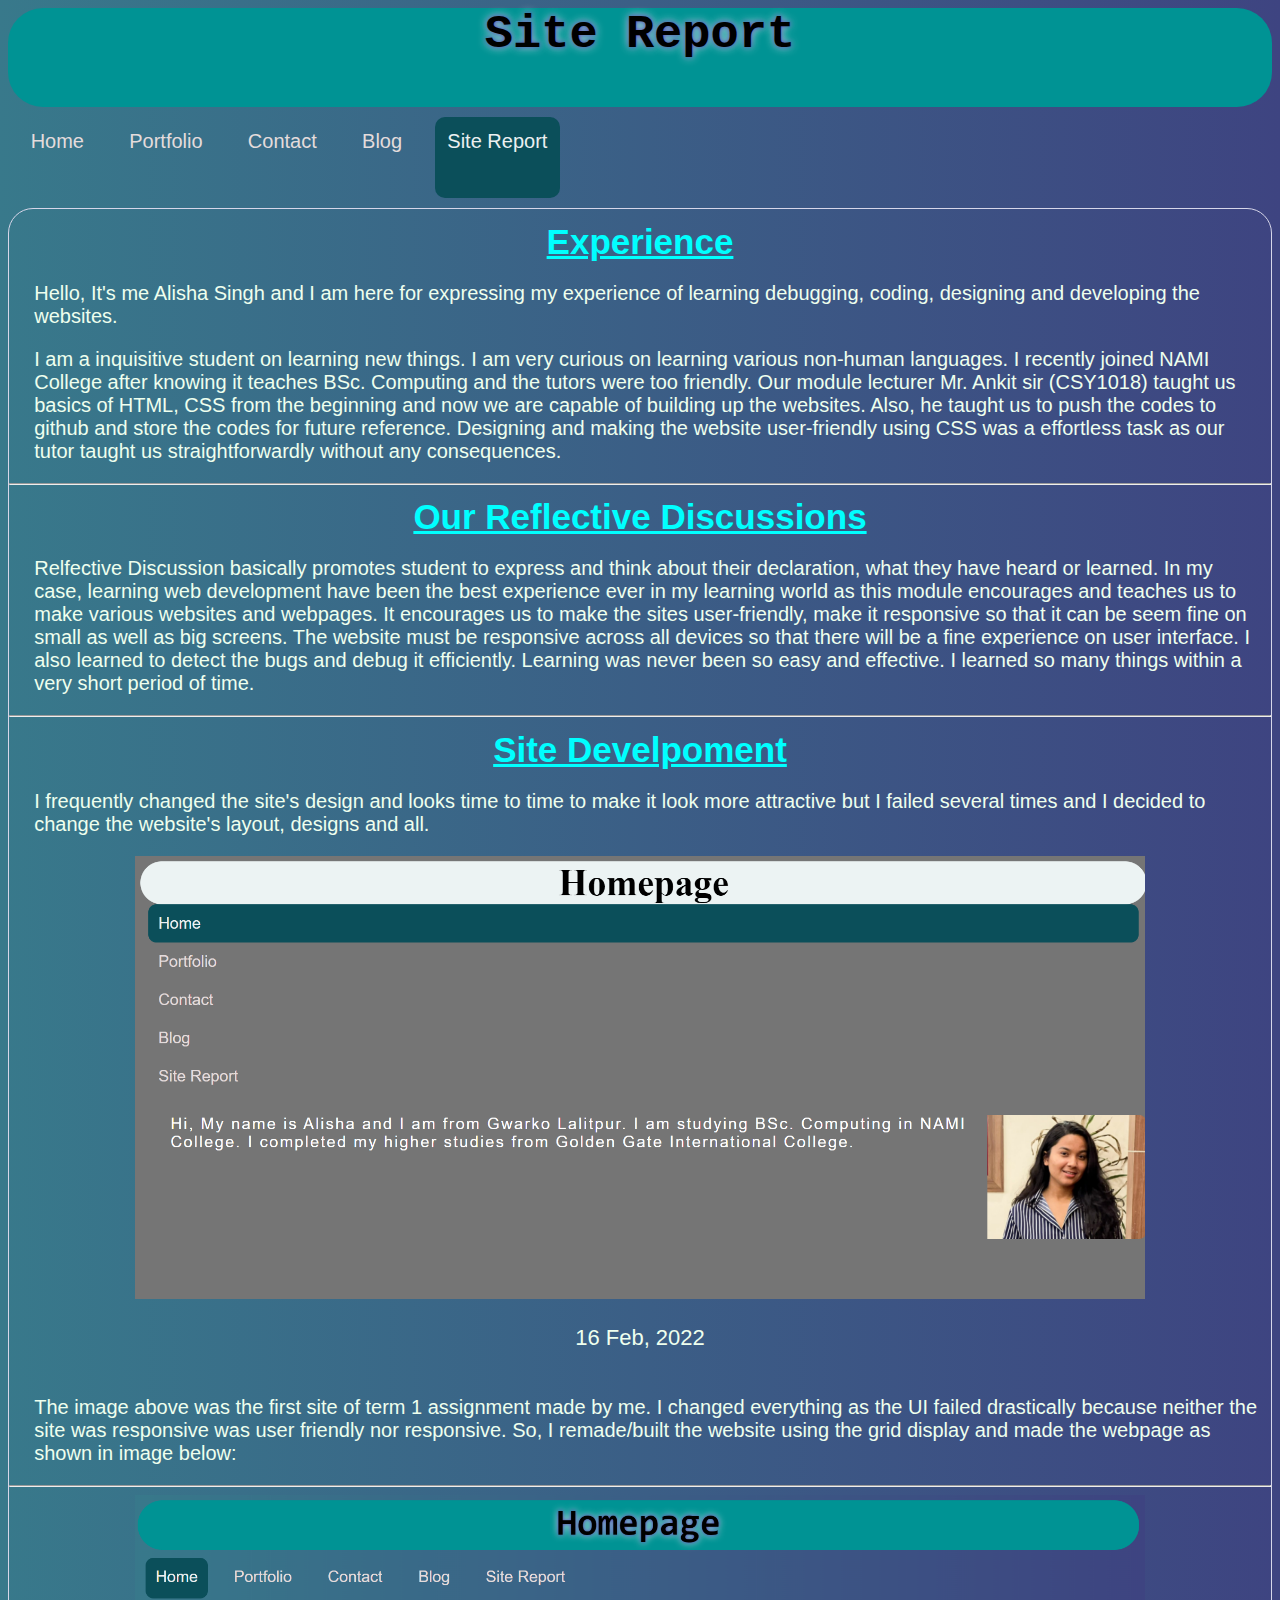
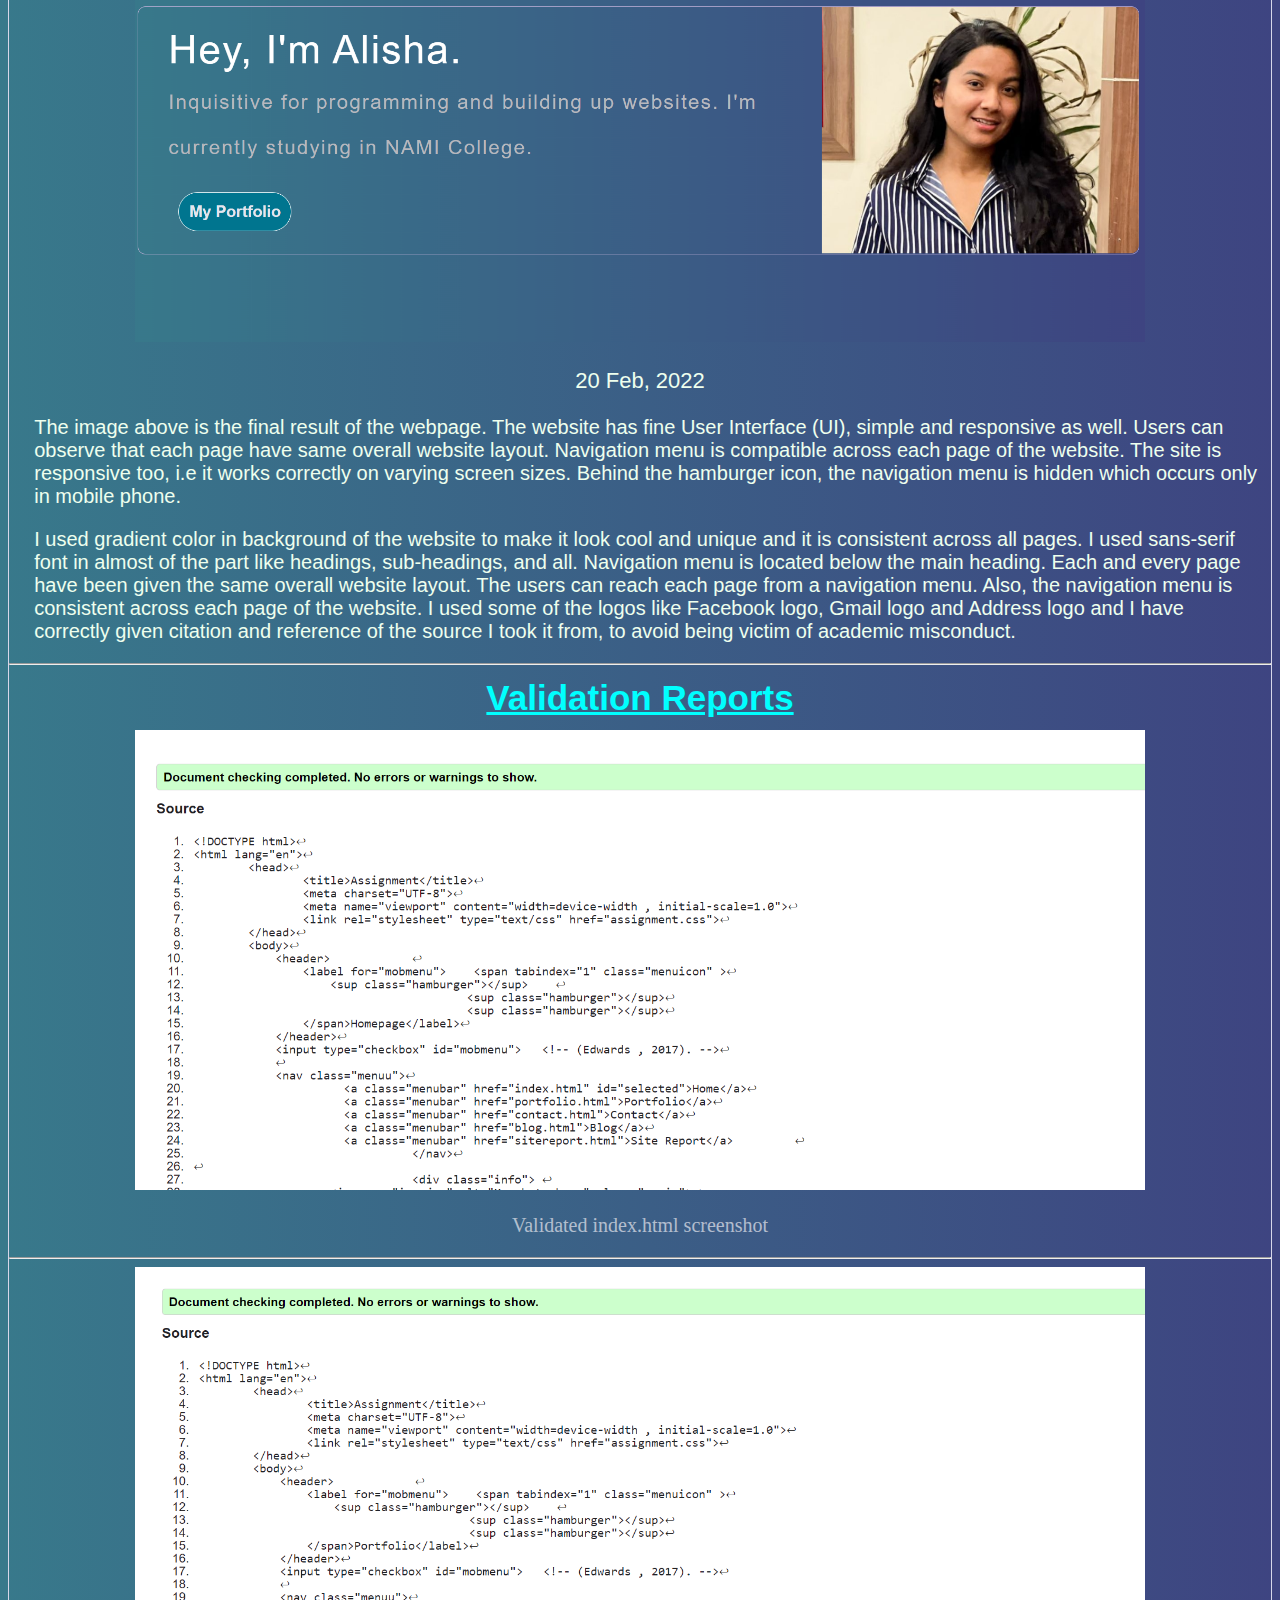
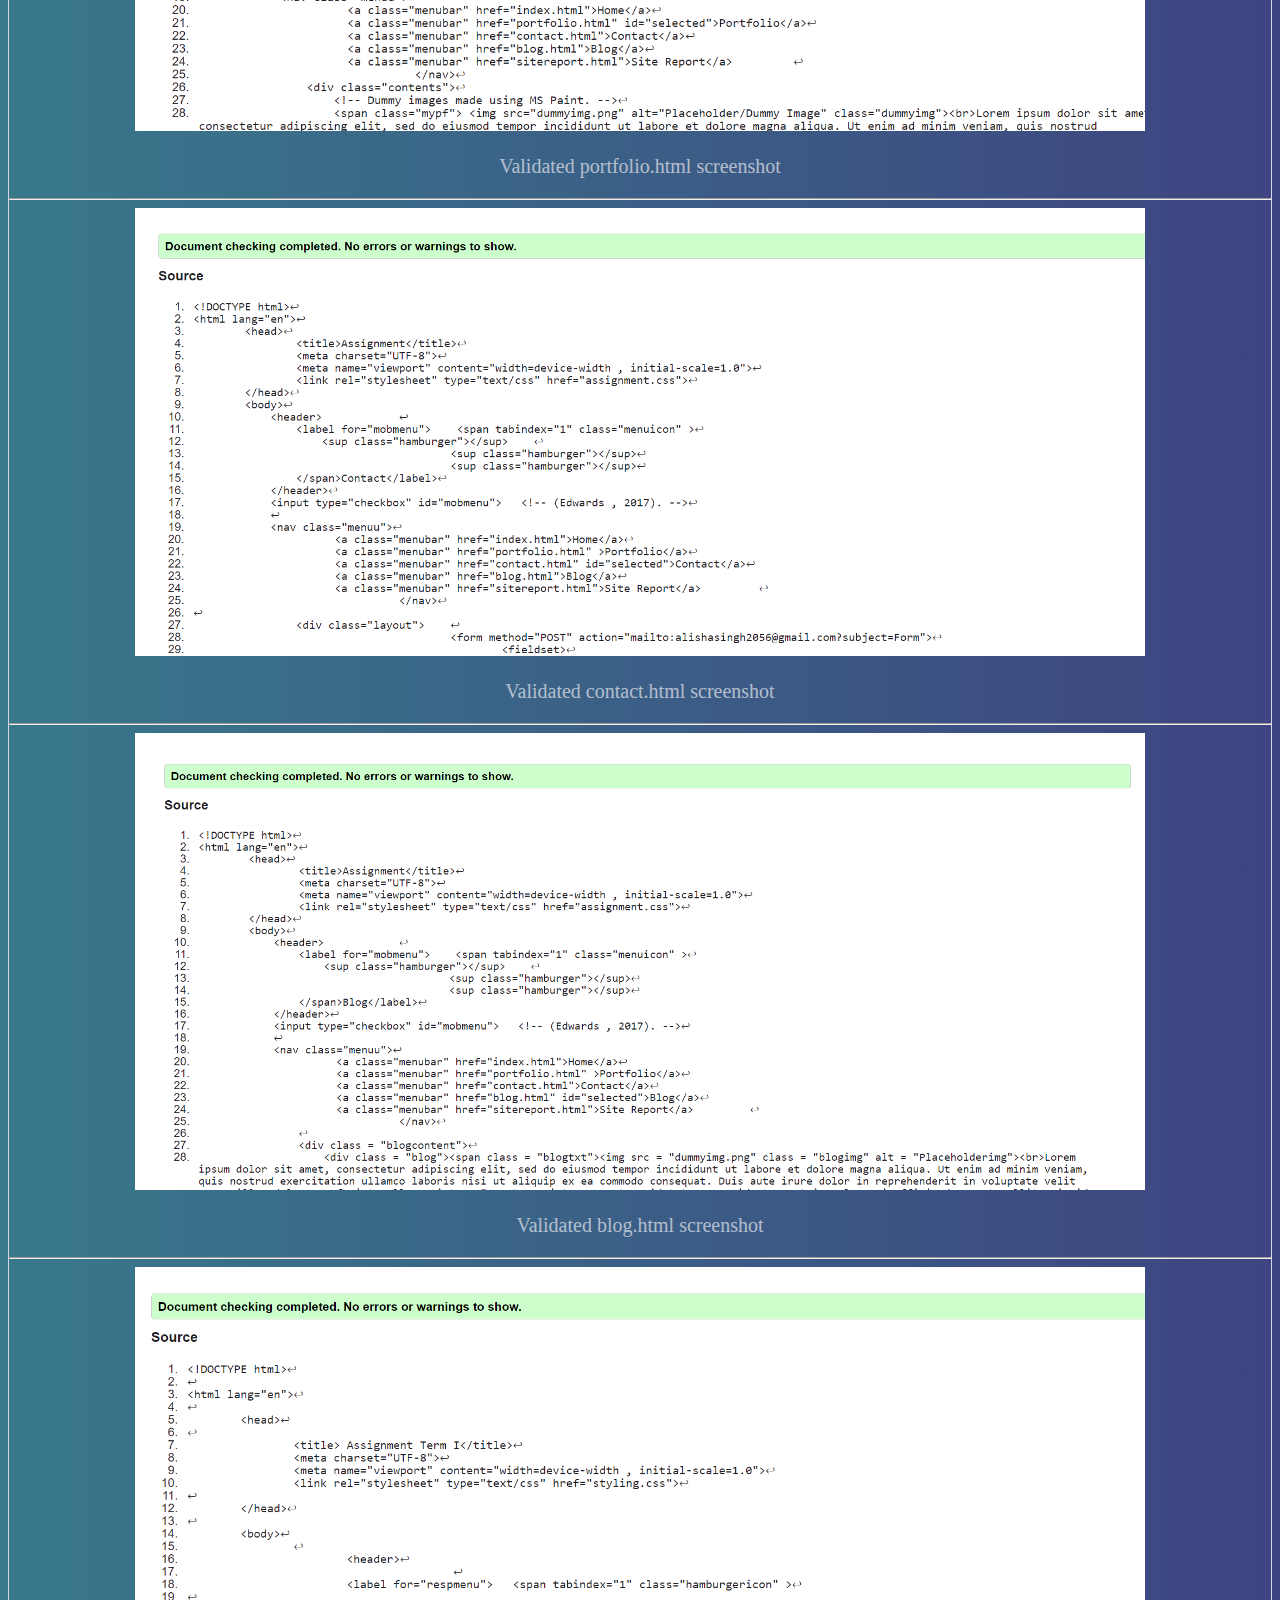
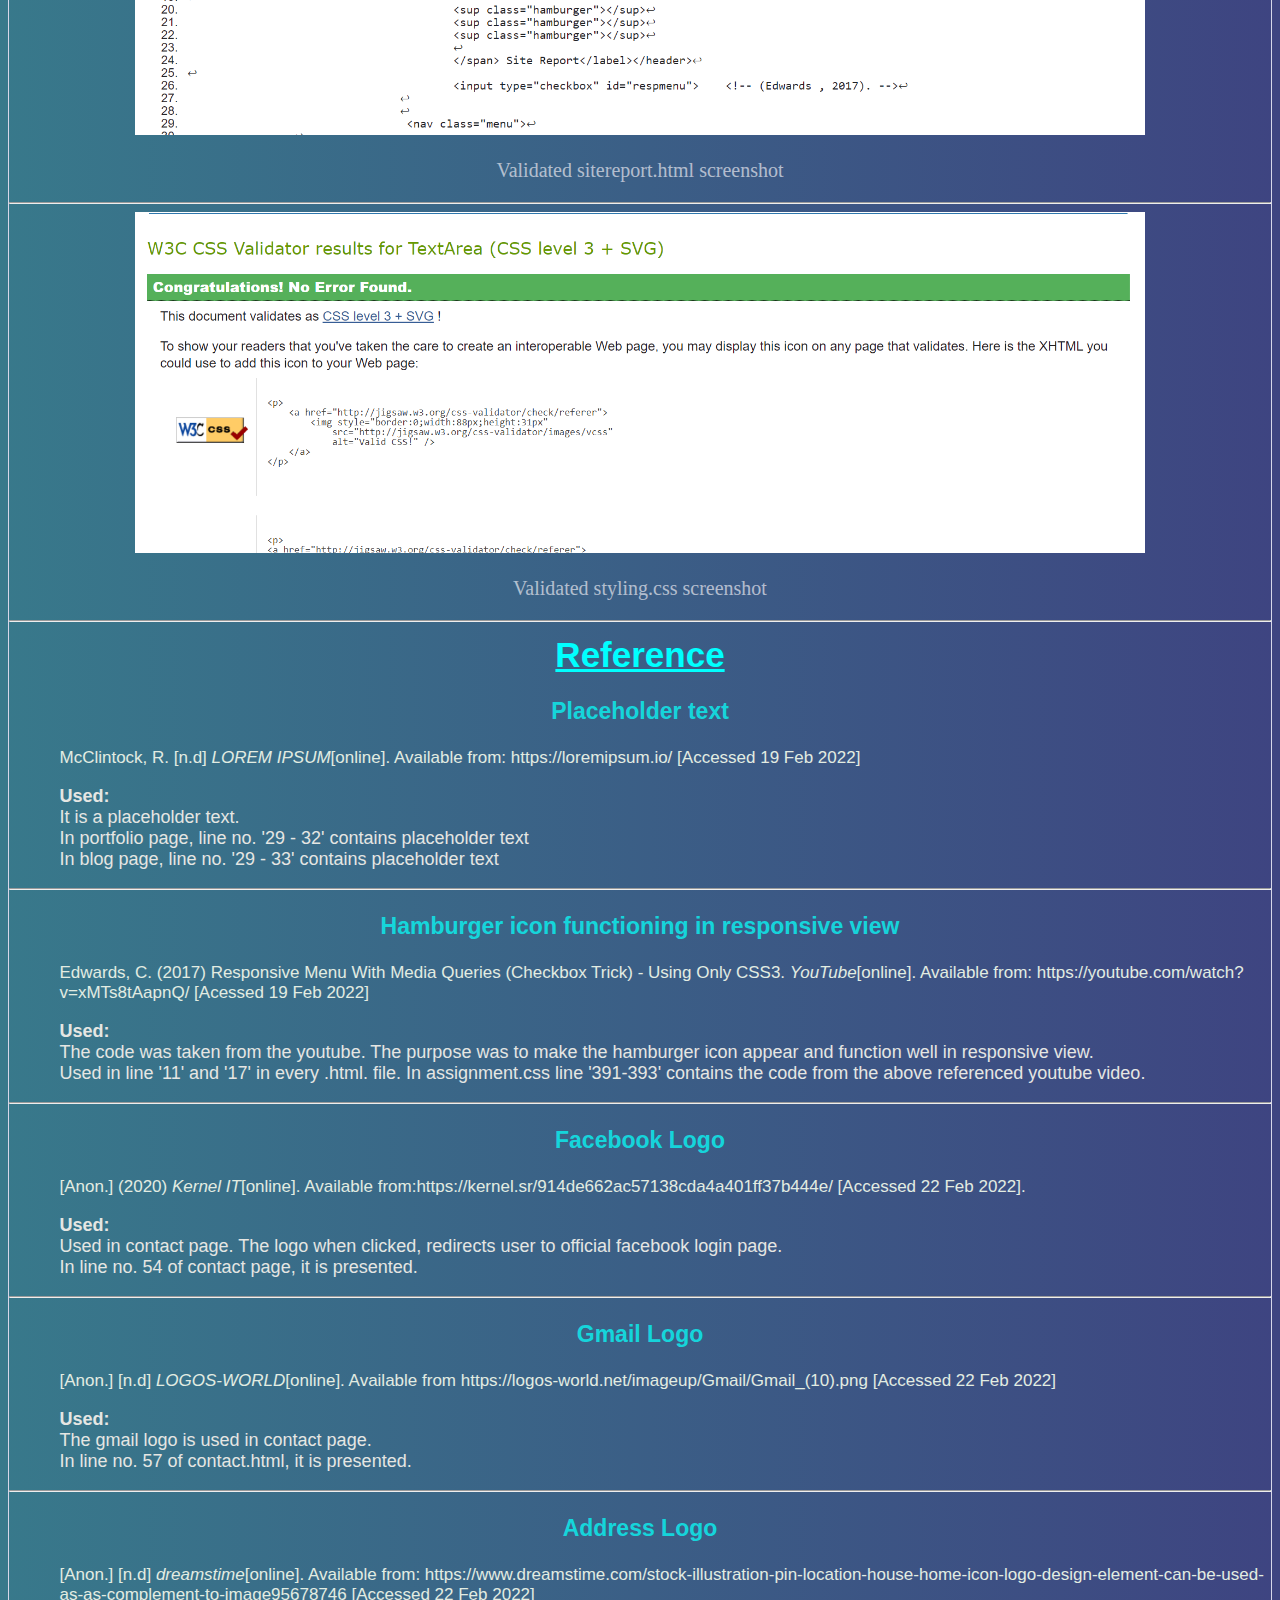
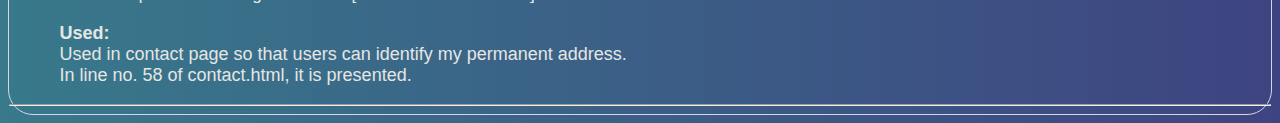
==== sitereport.html @ 72540d9d "Add files via upload" ====
<!DOCTYPE html>
<html lang="en">
	<head>
		<title>Assignment</title>
		<meta charset="UTF-8">
		<meta name="viewport" content="width=device-width , initial-scale=1.0">
		<link rel="stylesheet" type="text/css" href="assignment.css">
	</head>
        <body>
            <header>		
                <label for="mobmenu">	 <span tabindex="1" class="menuicon" >
                    <sup class="hamburger"></sup>    
 					<sup class="hamburger"></sup>
 					<sup class="hamburger"></sup>
                </span>Site Report</label>
            </header>
            <input type="checkbox" id="mobmenu">   <!-- (Edwards , 2017). -->
            
            <nav class="menuu">
                      <a class="menubar" href="index.html">Home</a>
                      <a class="menubar" href="portfolio.html" >Portfolio</a>
                      <a class="menubar" href="contact.html">Contact</a>
                      <a class="menubar" href="blog.html">Blog</a>
                      <a class="menubar" href="sitereport.html" id="selected">Site Report</a>         
				</nav>
                <section class = "siterepsec">

					<h1 class="headings">Experience</h1>
					<p class="paragraph">Hello, It's me Alisha Singh  and I am here for expressing my experience of learning debugging, coding, designing and developing the websites.</p>

					<p class="paragraph"> I am a inquisitive student on learning new things. I am very curious on learning various non-human languages. I recently joined NAMI College after knowing it teaches BSc. Computing and the tutors were too friendly. Our module lecturer Mr. Ankit sir (CSY1018) taught us basics of HTML, CSS from the beginning and now we are capable of building up the websites. Also, he taught us to push the codes to github and store the codes for future reference. Designing and making the website user-friendly using CSS was a effortless task as our tutor taught us straightforwardly without any consequences. </p><hr>

					<h1 class="headings"> Our Reflective Discussions</h1> 
					<p class="paragraph">Relfective Discussion basically promotes student to express and think about their declaration, what they have heard or learned. In my case, learning web development have been the best experience ever in my learning world as this module encourages and teaches us to make various websites and webpages. It encourages us to make the sites user-friendly, make it responsive so that it can be seem fine on small as well as big screens. The website must be responsive across all devices so that there will be a fine experience on user interface. I also learned to detect the bugs and debug it efficiently. Learning was never been so easy and effective. I learned so many things within a very short period of time.
						
					</p><hr>


					<h1 class="headings"> Site Develpoment </h1>
					<p class="paragraph"> I frequently changed the site's design and looks time to time to make it look more attractive but I failed several times and I decided to change the website's layout, designs and all.</p>
						 <img src="assignment.png" alt="My first assignment" class="assignmentimg">
                         <p class = "date"> 16 Feb, 2022 </p>
						 <p class="paragraph"><br> The image above was the first site of term 1 assignment made by me. I changed everything as the UI failed drastically because neither the site was responsive was user friendly nor responsive. So, I remade/built the website using the grid display and made the webpage as shown in image below:
						 </p><hr>
						<img src="currassignment.png" class="assignmentimg" alt="My assignment">
                         <p class = "date"> 20 Feb, 2022 </p>
						 <p class="paragraph">The image above is the final result of the webpage. The website has fine User Interface (UI), simple and responsive as well. Users can observe that each page have same overall website layout. Navigation menu is compatible across each page of the website. The site is responsive too, i.e it works correctly on varying screen sizes. Behind the hamburger icon, the navigation menu is hidden which occurs only in mobile phone. <br>
						 <p class="paragraph"> I used gradient color in background of the website to make it look cool and unique and it is consistent across all pages. I used sans-serif font in almost of the part like headings, sub-headings, and all. Navigation menu is located below the main heading. Each and every page have been given the same overall website layout. The users can reach each page from a navigation menu. Also, the navigation menu is consistent across each page of the website.  I used some of the logos like Facebook logo, Gmail logo and Address logo and I have correctly given citation and reference of the source I took it from, to avoid being victim of academic misconduct.</p><hr>

						 <h1 class="headings">Validation Reports</h1>

						 <img src="indexvalidate.png" alt="Homepage validated screenshot" class="htmlvalidate">
                         <p class="paragraph2">Validated index.html screenshot</p><hr>

						 <img src="portfoliovalidate.png" alt="Portfolio page validated screenshot" class="htmlvalidate">
                          <p class="paragraph2">Validated portfolio.html screenshot</p><hr>

						 <img src="contactvalidate.png" alt="Contact page validated screenshot" class="htmlvalidate">
						 <p class="paragraph2">Validated contact.html screenshot</p><hr>

						 <img src="blogvalidate.png" alt="Blog page validated screenshot" class="htmlvalidate">
                         <p class="paragraph2">Validated blog.html screenshot</p><hr>

						 <img src="siterepvalidate.png" alt="Site Report page validated screenshot" class="htmlvalidate">
                         <p class="paragraph2">Validated sitereport.html screenshot</p><hr>

						 <img src="cssvalidate.png" alt="CSS validated screenshot" class="htmlvalidate">
						 <p class="paragraph2">Validated styling.css screenshot</p><hr>
			<h1 class="headings"> Reference</h1>

					<h3 class="referheading">Placeholder text</h3>

							<p class="reference">McClintock, R. [n.d] <i>LOREM IPSUM</i>[online]. Available from: https://loremipsum.io/ [Accessed 19 Feb 2022]  </p>

							<p class="refuses"><b>Used:</b><br>It is a placeholder text.<br> In portfolio page, line no. '29 - 32' contains placeholder text<br>
								In blog page, line no. '29 - 33' contains placeholder text</p><hr>
					 <h3 class="referheading">Hamburger icon functioning in responsive view</h3>
						
						 <p class="reference">Edwards, C. (2017) Responsive Menu With Media Queries (Checkbox Trick) - Using Only CSS3. <i>YouTube</i>[online]. Available from: https://youtube.com/watch?v=xMTs8tAapnQ/ [Acessed 19 Feb 2022]      </p>
						
						 <p class="refuses"><b>Used:</b><br>The code was taken from the youtube. The purpose was to make the hamburger icon appear and function well in responsive view.<br>
						 	Used in line '11' and '17' in every .html. file. In assignment.css line '391-393' contains the code from the above referenced youtube video.
						 </p><hr>
						
					<h3 class="referheading">Facebook Logo</h3>

						  <p class="reference"> [Anon.] (2020) <i>Kernel IT</i>[online]. Available from:https://kernel.sr/914de662ac57138cda4a401ff37b444e/ [Accessed 22 Feb 2022]. </p>

						  <p class="refuses"><b>Used:</b><br> Used in contact page. The logo when clicked, redirects user to official facebook login page.<br>
						  		In line no. 54 of contact page, it is presented. </p><hr>

					<h3 class="referheading">Gmail Logo</h3>

							<p class="reference">[Anon.] [n.d] <i>LOGOS-WORLD</i>[online]. Available from https://logos-world.net/imageup/Gmail/Gmail_(10).png [Accessed 22 Feb 2022]  </p>

							<p class="refuses"><b>Used:</b><br>The gmail logo is used in contact page.<br>In line no. 57 of contact.html, it is presented.

							</p><hr>
					<h3 class="referheading">Address Logo</h3>

							<p class="reference">[Anon.] [n.d] <i>dreamstime</i>[online]. Available from: https://www.dreamstime.com/stock-illustration-pin-location-house-home-icon-logo-design-element-can-be-used-as-as-complement-to-image95678746 [Accessed 22 Feb 2022]  </p>

							<p class="refuses"><b>Used:</b><br>Used in contact page so that users can identify my permanent address.<br>In line no. 58 of contact.html, it is presented.</p><hr>
					</section>
			</body>
</html>
---- assignment.css ----
*{
    box-sizing: border-box;
}

body{
	display:grid;
	grid-template-rows:11vh 9vh auto;
	grid-row-gap:10px;
	grid-column-gap:20px;
    background: linear-gradient(90deg, #38798b 0%, #3e4481 100%);
}

header{
	text-align:center;
	font-size:47px;
	font-weight:bolder;
	font-family:Monospace;
	background:#009394;
	text-shadow:0 0 5px #503eb4 , 0 0 10px #e2f1f1;
	border-radius:35px;
	grid-column:1/4;
}

.menuu{
	display:flex;
    flex-direction:row;
	grid-column:1/4;
	font-size:20px;
	font-family:sans-serif;
}

#mobmenu{
	display:none;
}

.menuicon{
	display:none;
}

.menubar{
    text-decoration:none;
	color:#e4dcdc;
    margin:0 10px;
	padding:1% 1%;
	border-radius:10px;
}

#selected{
	background-color:#0b4f5a;
	color:#ecf0f1;
}

.menubar:hover{
	background-color:#0b4f5a;
	transform:scale(1.1);
	transition:0.1s;
}
                                                                      /* Homepage */

.info{
	border:1px solid #c3b2da;
	border-radius:10px;
    grid-area: 3/1/4/4;
	cursor:default;
}

.mypic{
	float:right;
	width:400px;
	height:auto;
    border-bottom-right-radius: 10px;
    border-top-right-radius: 10px;
}

#texts{
	margin-top:2%;
	font-size:50px;
	color:#ffffff;
	font-family:sans-serif;
    padding:0 3%;
    letter-spacing: 2px;
}	

#shortdesc{
    font-size:25px;
    color:#b7b8be;
    font-family:sans-serif;
    font-weight:lighter;
}


#portfoliobtn{
    padding:1% 1%;
    margin:0 4%;
    font-size:20px;
    font-weight:bold;
    font-family:sans-serif;
    text-decoration:none;
    color:#e4e6ee;
    background-color:#00758F;
    border: 1px solid #fff;
    border-radius:35px;

}

#portfoliobtn:hover{
    transition:0.2s;
    background-color:#00A170;
}

                                                              /* Portfolio*/

 .contents{
 	display:grid;
    margin-top:2%;
 	grid-template-columns:50% 50%;
 	grid-template-rows:auto;
    grid-row-gap:40px;
    font-family: sans-serif;
	grid-column-gap:25px;
}

.mypf{
	border:2px solid #4b4b8a;
	border-radius:24px;
    color:#ecedf0;
	text-align:center;
	font-size:15px;
	box-shadow:2px 25px 15px rgba(0,0,0,0.3);
}

.dummyimg {
	margin-top:5px;
	width:310px;
	border-radius: 20px;
    height:auto;
}

                                                /* Contact */


                                                
fieldset{
    border: 2px solid rgb(7, 22, 161);
}

.layout{
	display:flex;
    flex-direction:column;
	align-items:center;
	grid-area: 3/1/4/4;
}

.formhead{
	font-weight:bold;
	font-size:20px;
    text-align:center;
	color:#abc9dd;
	cursor: default;
}

form{
	font-family:sans-serif;
	font-size:20px;
	cursor: default;
	color:#d9f1be;
	box-shadow:2px 25px 15px rgba(56, 41, 124, 0.3);
	width:50%;
	text-align:center;
	letter-spacing:2px;
}

.clientinfo{
	font-size:17px;
	text-align:center;
	width:50%;
	margin:2px 0;
}


.myinform{
	text-align:center;
	color: #eadada;
	font-weight: bold;
	font-family: sans-serif;
	font-size:20px;
	height:330px;
	margin:2% 0;
	cursor: default;
}


#fblogo{
	height:60px;
	width:60px;
	border-radius:50%;
}



#gmail{
	height:60px;
	margin-top:3%;
}

#address{
	height:60px;
	width:65px;
	margin-top:3.5%;
	border-radius:50%;
}

.gender{
	cursor: pointer;
}

#submbtn{
	margin:10px 0 30px 0;
	width:auto;
	cursor:pointer;
}

																/* Blog */
.blogcontent{
	display:grid;
    margin-top:2%;
 	grid-template-columns: 32% 32% 32%;
    font-family: sans-serif;
	grid-column-gap:25px;
	text-align:center;
}

.blog{
	border:1px solid cyan;
}

.blogtxt{
	text-align:center;
	color:rgb(243, 245, 247);
	font-size:20px;

}

.blogimg{
	width:320px;
	height:auto;
	margin:10px 0;
}

																/* Site Report */
.siterepsec{
	grid-area: 3/1/4/4;
	border: 1px solid #d6d6e9;
	border-radius:25px;
	font-family:sans-serif;
}
hr{
	background-color:rgb(189, 224, 189);
}
.headings{
	font-size: 35px;
	font-weight: bold;
	color: cyan;
	margin: 1% 2%;
	text-align:center;
	text-decoration:underline;
}

.date{
	text-decoration:none;
	text-align:center;
	color:#eeffee;
	font-size: 22px;
}

.paragraph{
	color:#eeffee;
	padding-left: 2%;
	padding-right: 1%;
	font-size: 20px;
}

.assignmentimg , .htmlvalidate{
	width: 80%;
	height: auto;
	margin-left: 10%;
}

.paragraph2{
	font-size: 20px;
	font-family: cursive;
	text-align: center;
	color: #e9e9f0b4;
}

.referheading{
	font-size: 23px;
	font-family: sans-serif;
	color: rgba(15, 235, 235, 0.87);
	text-align:center;
}


.reference{
	padding-left: 4%;
	font-size: 17px;
	font-family: sans-serif;
	color: #e2ece2;
}

.refuses{
	padding-left:4% ;
	font-family: sans-serif;
	font-size: 18px;
	color: #e5e6e3;
}


															/* Responsive */


@media screen and (max-width:600px){
	body{
		display:grid;
		/* grid-template-columns:10px auto; */
	}
	
																/*Homepage*/


	.mypic{
		width: 520px;
		margin-top:1%;
		height: auto;
		float: none;
	}

	.info{
		text-align:center;
		margin-top:-20px;
		padding:0;
	}
	
	#texts , #shortdesc{
		margin: 5% 0;
		font-size:20px;
	}
	
	 																/*Menu*/

	.menuicon{
		cursor:pointer;
		width:27px;
		display:block;
		margin-top:15px;
		margin-left:15px;
		float:left;
		height:25px;
	}
	
	.hamburger{
		display:block;
		height:3px;
		margin:5px 0;
		background-color:#fff;
		width:25px;
	}
	
	.menuu{
		background-color:rgb(13, 14, 14);
		display:none;
		font-weight: bold;
		border-radius:10px;
		height:27px;
	}

	.menubar{
		font-size:24px;
		border-right:5px solid lightseagreen;
		margin: 0;
		padding: 0;
		color:rgb(249, 252, 252);
		border-radius:1px;
	}
	
	 .selected{
		 background: #04fa7f;
	 }

	 #mobmenu:checked + .menuu{
			display:block;			/*  (Edwards , 2017).  */
	}

																/* Portfolio and Blog*/
																
	.contents, .blogcontent{
	display:flex;
	flex-wrap:wrap;
	}

	.mypf{
		width:100%;
		margin:10px 0 10px 60px;
	}

																	/* Contact */

	.layout{
		margin-left:-10%;
	}

	.blog{
		margin:10px 0 10px 60px;
	}
}
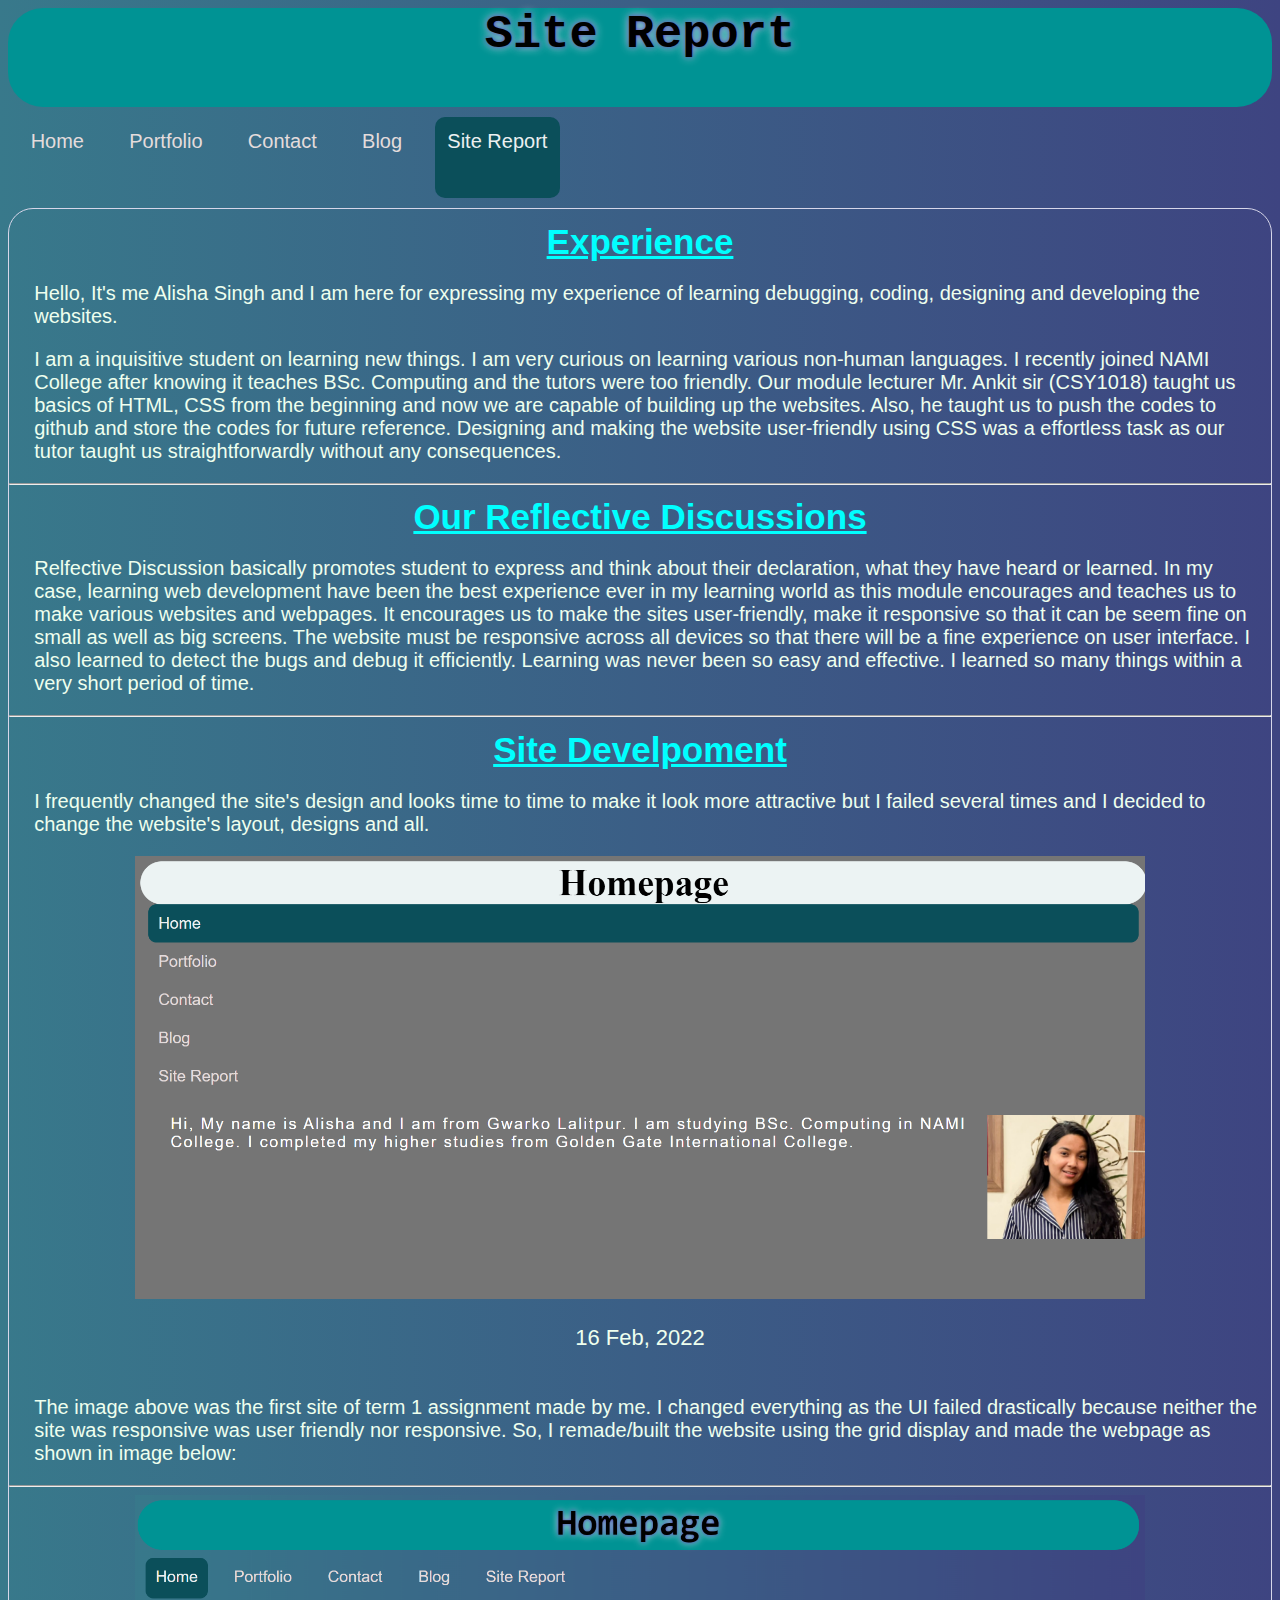
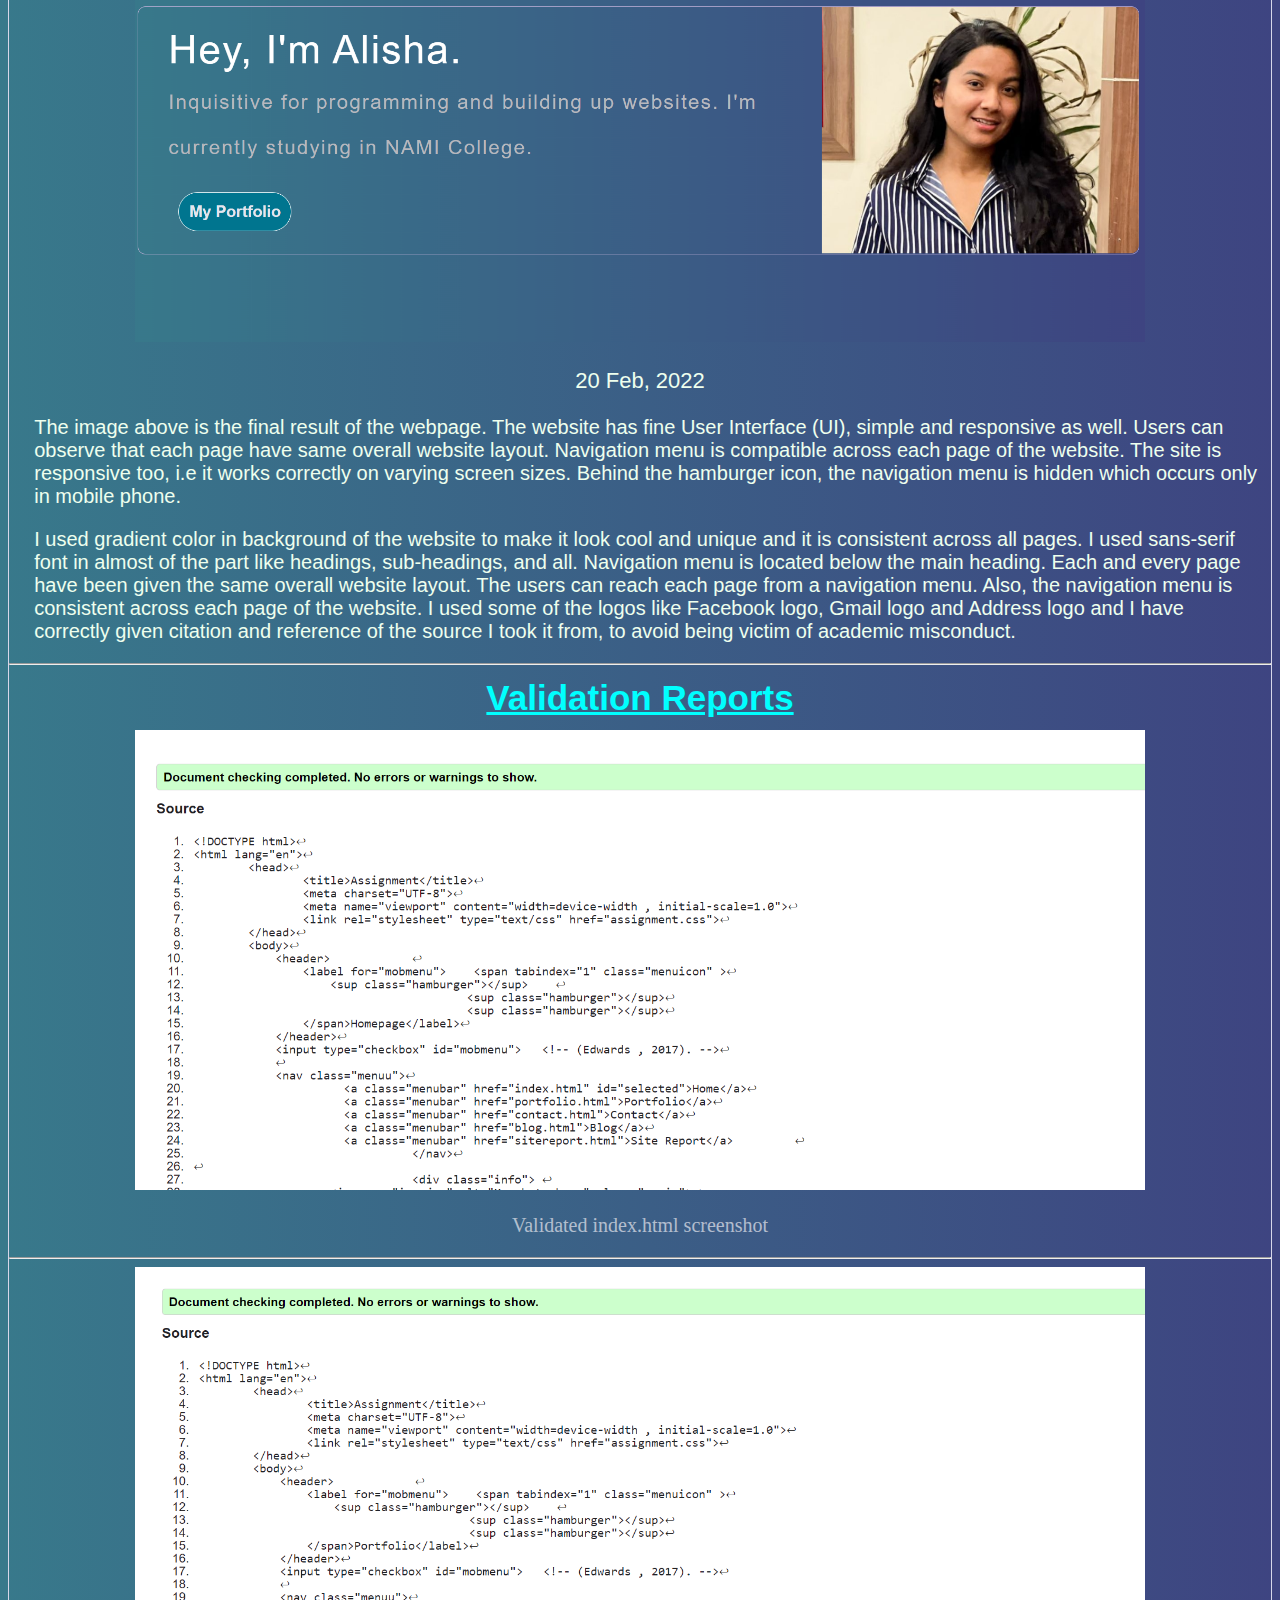
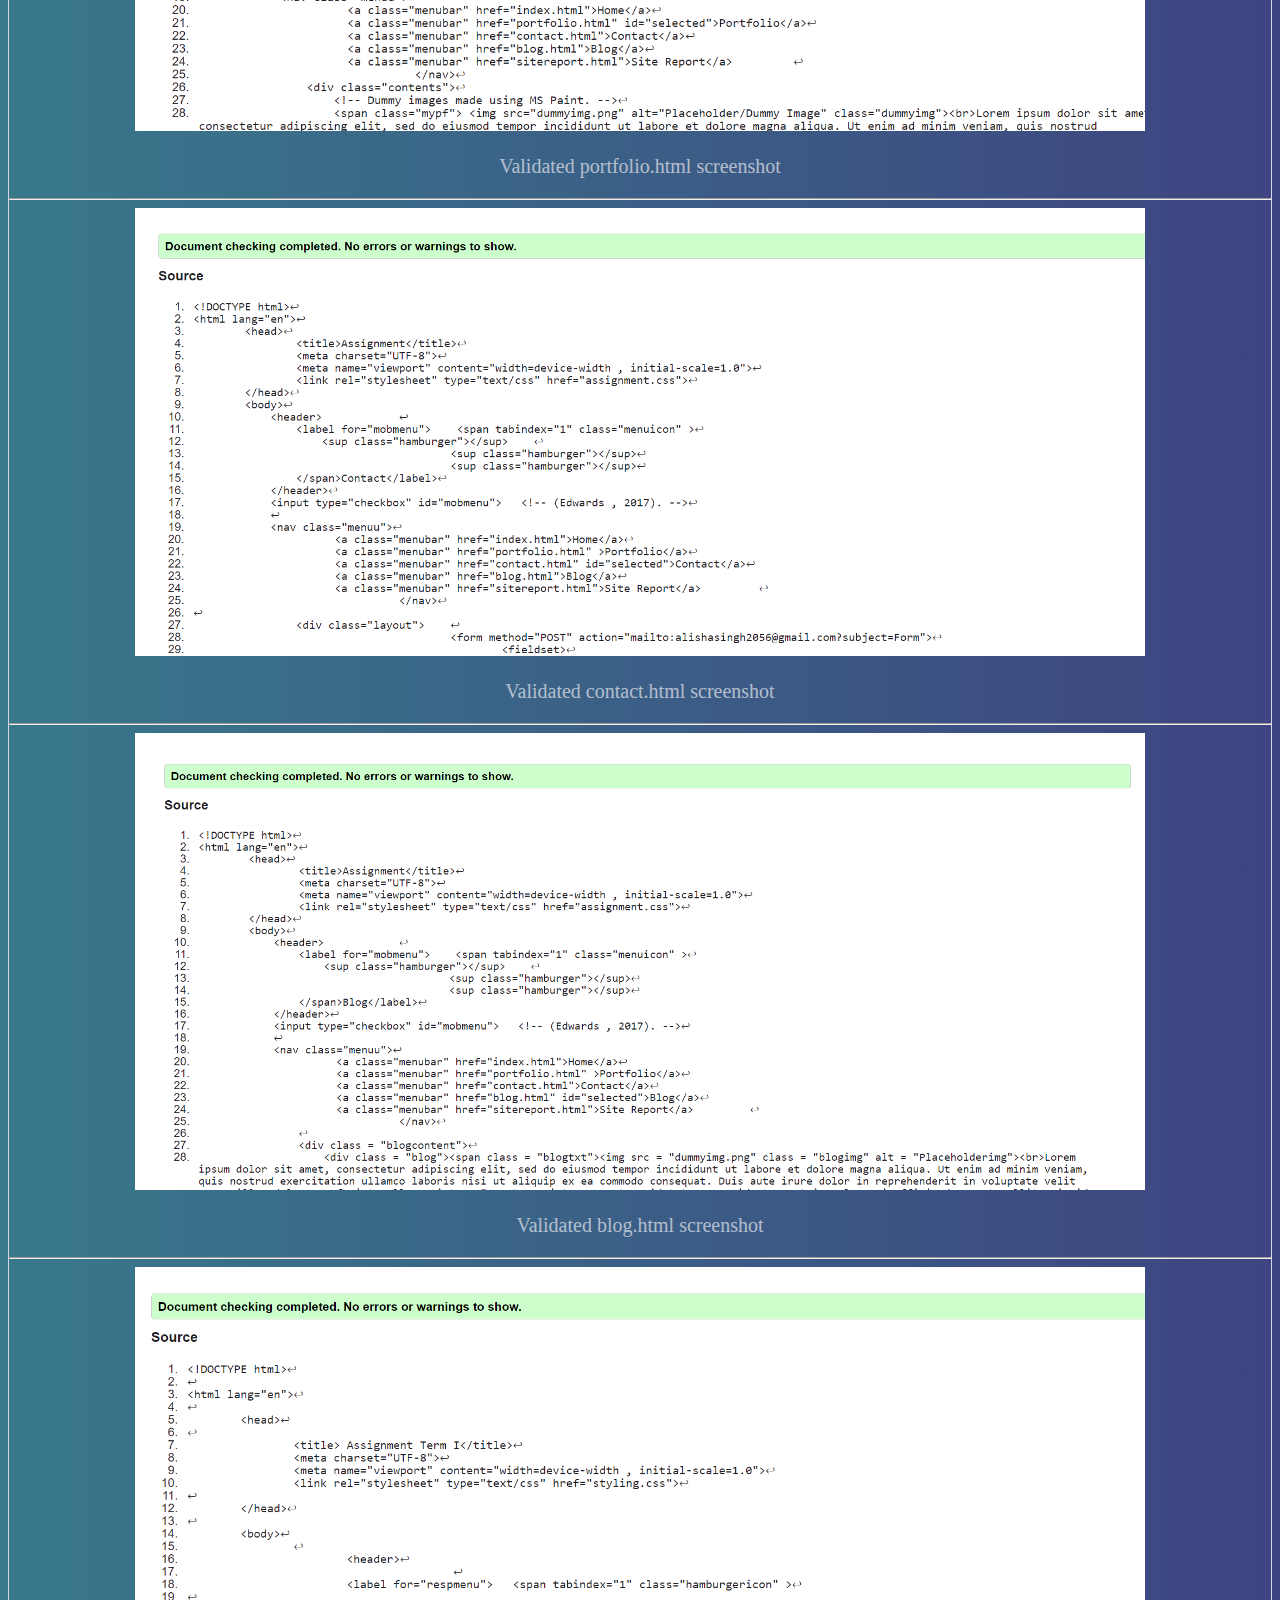
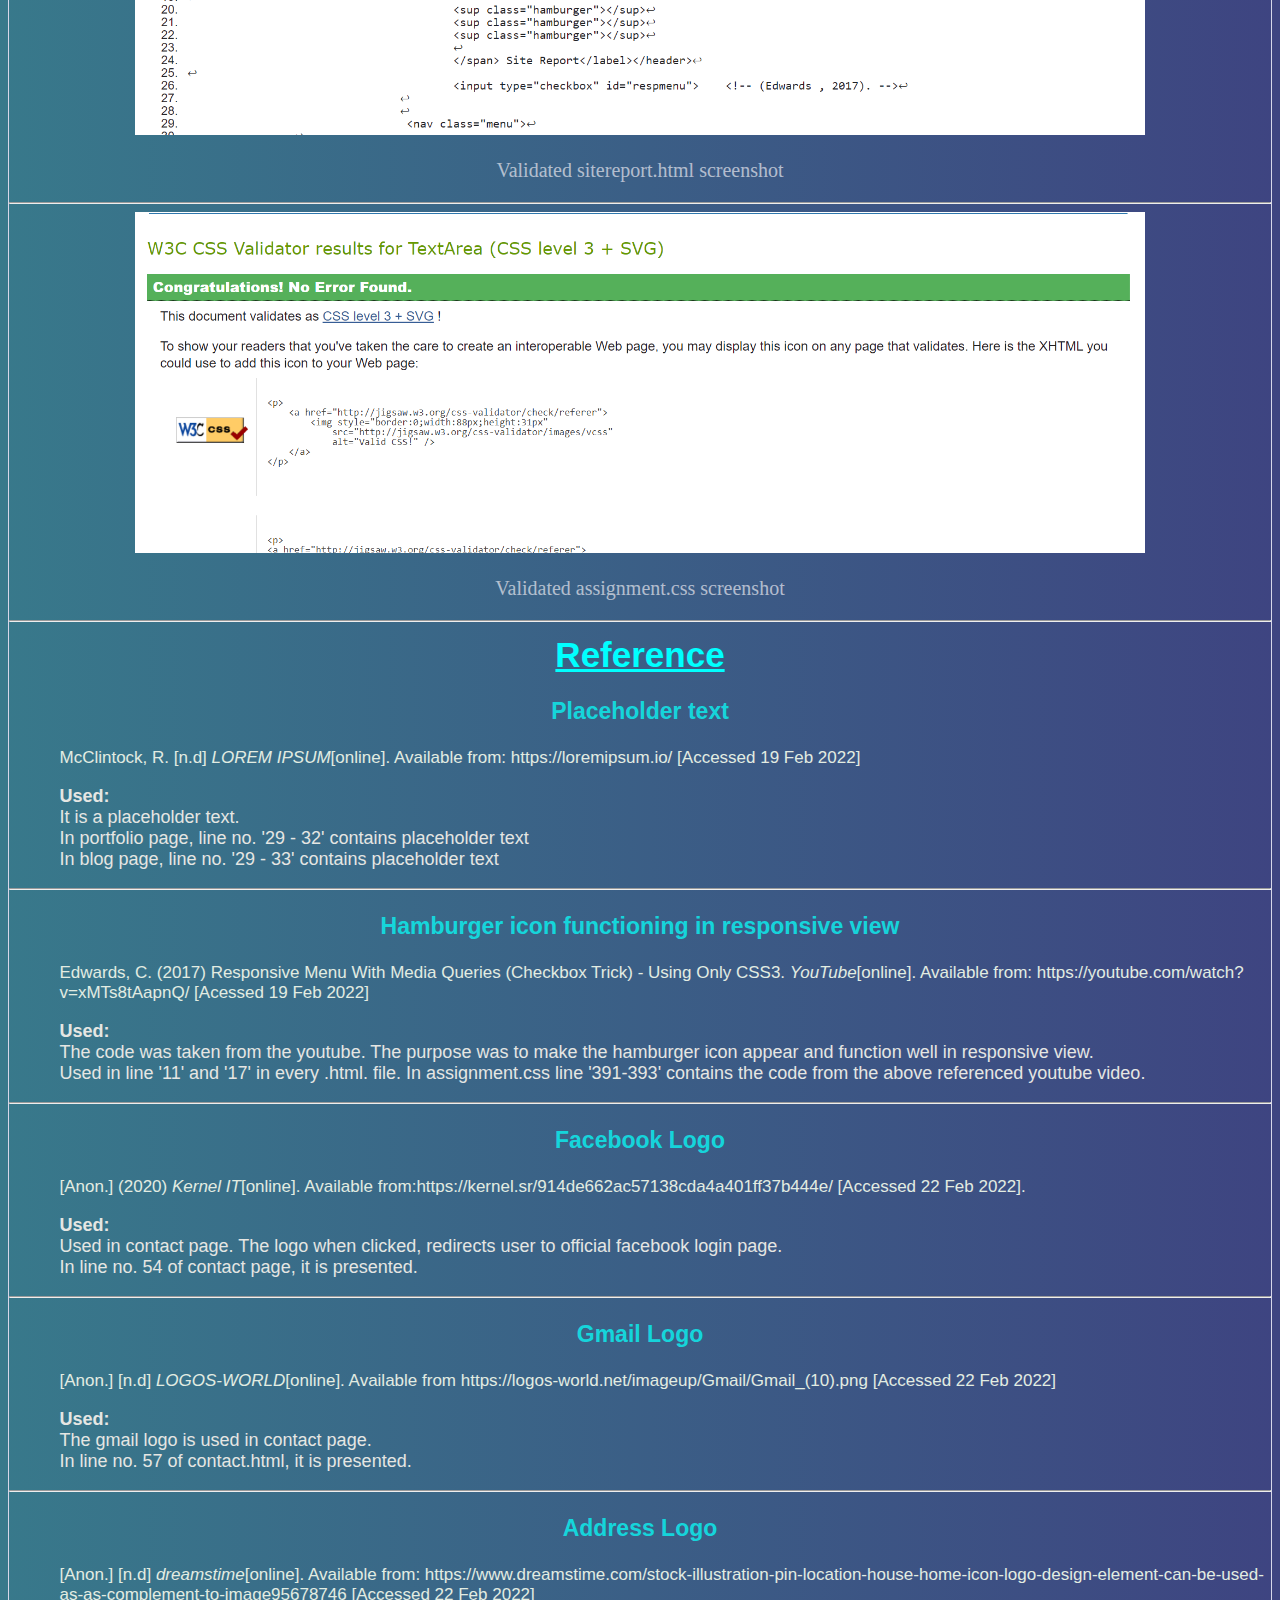
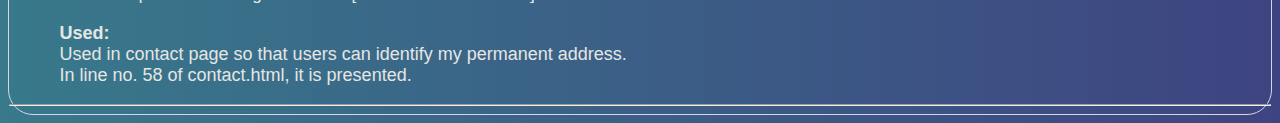
==== commit 1eb8db75: "Update sitereport.html" ====
--- a/sitereport.html
+++ b/sitereport.html
@@ -65,7 +65,7 @@
                          <p class="paragraph2">Validated sitereport.html screenshot</p><hr>
 
 						 <img src="cssvalidate.png" alt="CSS validated screenshot" class="htmlvalidate">
-						 <p class="paragraph2">Validated styling.css screenshot</p><hr>
+						 <p class="paragraph2">Validated assignment.css screenshot</p><hr>
 			<h1 class="headings"> Reference</h1>
 
 					<h3 class="referheading">Placeholder text</h3>
@@ -103,4 +103,4 @@
 							<p class="refuses"><b>Used:</b><br>Used in contact page so that users can identify my permanent address.<br>In line no. 58 of contact.html, it is presented.</p><hr>
 					</section>
 			</body>
-</html>+</html>
